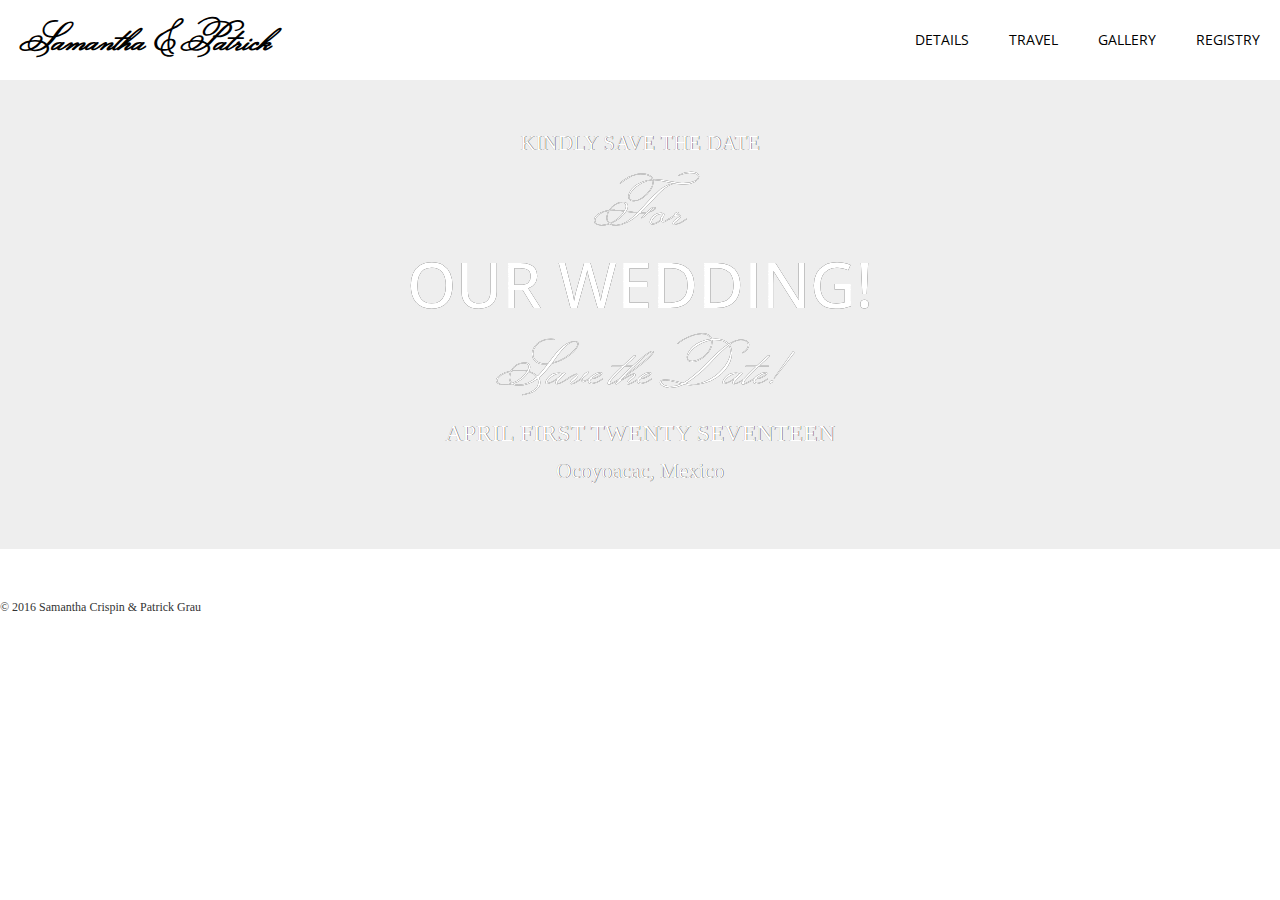
==== index.html @ 24bd76b0 "updated details and travel" ====
<html>
<head>
	<!-- Salt and pepper shaker CC by Hayley Parke -->
	<title>S&P</title>
	<meta charset="utf-8">
	<link rel="stylesheet" href="https://maxcdn.bootstrapcdn.com/bootstrap/3.3.6/css/bootstrap.min.css">
	<link href="https://fonts.googleapis.com/css?family=IM+Fell+English|Open+Sans+Condensed:300|Monsieur+La+Doulaise" rel="stylesheet">
	<link rel="stylesheet" type="text/css" href="new.css">
	<link rel="shortcut icon" href="/favicon.ico?" type="image/x-icon">
	
</head>

<body>
	<header class="containter">
		<div class="row">
			<h1 class="col-sm-4"><a href="index.html">Samantha & Patrick</a></h1>
			<nav class="col-sm-8 text-rigth">
				<a href="details.html">DETAILS</a>
				<a href="travel.html">TRAVEL</a>
				<a href="gallery.html">GALLERY</a>
				<a href="registry.html">REGISTRY</a>
			</nav>
		</div>
	</header>
	
	<section class="jumbotron">
		<div class="container">
			<div class="row text-center">
				<p> KINDLY SAVE THE DATE </p>
				<h2> For </h2>
				<h1>OUR WEDDING!</h1>
				<h2>Save the Date!</h2>
				<h3>APRIL FIRST TWENTY SEVENTEEN</h3>
				<p>Ocoyoacac, Mexico</p>
			</div>
		</div>
	</section>
	<footer class="containter">
		<div class="row">
			<p class="col-sm-4" >&copy; 2016 Samantha Crispin & Patrick Grau</p>
		</div>
	</footer>
</body>
---- new.css ----
body {
  font-family: 'IM Fell English', serif;
}

header {
  padding: 20px 0;
}

header .row,
footer .row {
  display: flex;
  align-items: center;
}

header h1 {
  font-weight: 700;
  margin: 0;
  font-family: 'Monsieur La Doulaise', cursive;
}

header nav {
  display: flex;
  justify-content: flex-end;
  font-family: 'Open Sans Condensed', sans-serif;
  color: black;
}

header a {
  padding: 0 20px;
  margin: 0;
  text-decoration: none;
  color: black;
}

header a:hover{
	background: #d3d3d3;
	text-decoration: none;
	color: black;
}

.jumbotron {
  display: flex;
  align-items: center;
  background-image: url("Background5.jpg");
  background-size: cover;
  color: #ffffff;
  /*height: 500px;*/
  text-shadow: 0.25px 0.25px 0.25px #000000;
}

.jumbotron h1 {
  font-family: 'Open Sans Condensed', sans-serif;
  margin: 0;
  color: #fff;
}

.jumbotron h2 {
  font-family: 'Monsieur La Doulaise', cursive;
  /*margin: 0 0 20px;*/
  color: #fff;
  font-size: 4em;
}

h1 {
	font-family: 'Open Sans Condensed', sans-serif;
}

section .row img {
  margin: 0 0 30px;
  width: 100%;
}

.col-md-6 {
  margin: 0 0 30px;
}

.btn.btn-primary {
  border-radius: 2px;
  border: 0px;
  color: #fbd1d5;
  text-shadow: none;
  background-color: #ffffff;
}

.btn.btn-primary:hover {
  color: #ffffff;
  background-color: #fbd1d5;
}

.btn-secondary {
  background-color: #E8DFE0;
  color: #ffffff;
  margin: 0 0 30px;
}

footer {
  font-size: 12px;
  padding: 20px 0;
}

footer .col-sm-8 {
  display: flex;
  justify-content: flex-end;
}

footer ul {
  list-style: none;
}

footer li img {
  width: 32px;
  height: 32px;
}
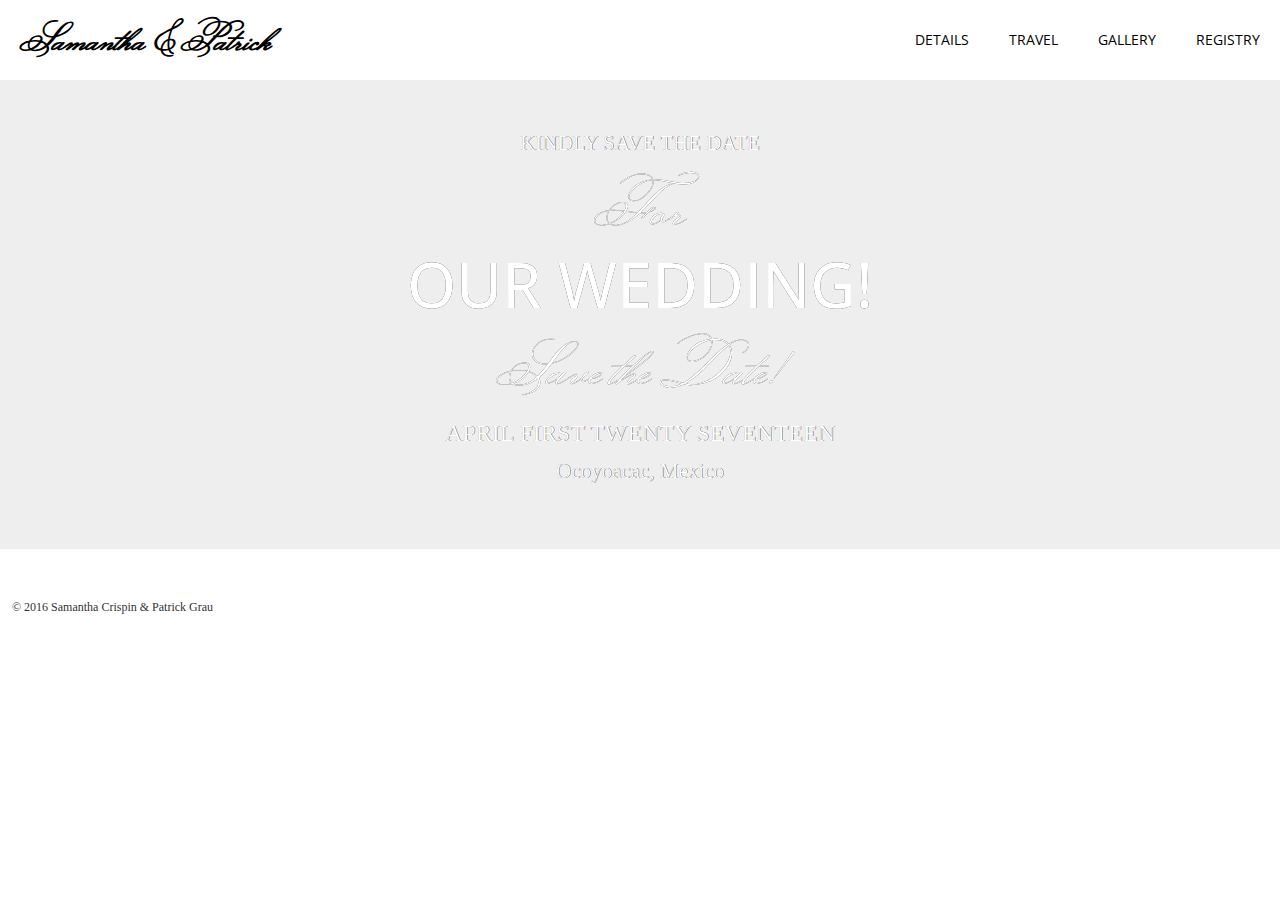
==== commit cc727511: "updated registry and closed html on all files" ====
--- a/index.html
+++ b/index.html
@@ -37,7 +37,8 @@
 	</section>
 	<footer class="containter">
 		<div class="row">
-			<p class="col-sm-4" >&copy; 2016 Samantha Crispin & Patrick Grau</p>
+			<p class="col-sm-4" >  &copy; 2016 Samantha Crispin & Patrick Grau</p>
 		</div>
 	</footer>
-</body>+</body>
+</html>--- a/new.css
+++ b/new.css
@@ -95,7 +95,7 @@
 
 footer {
   font-size: 12px;
-  padding: 20px 0;
+  padding: 20px 12px;
 }
 
 footer .col-sm-8 {
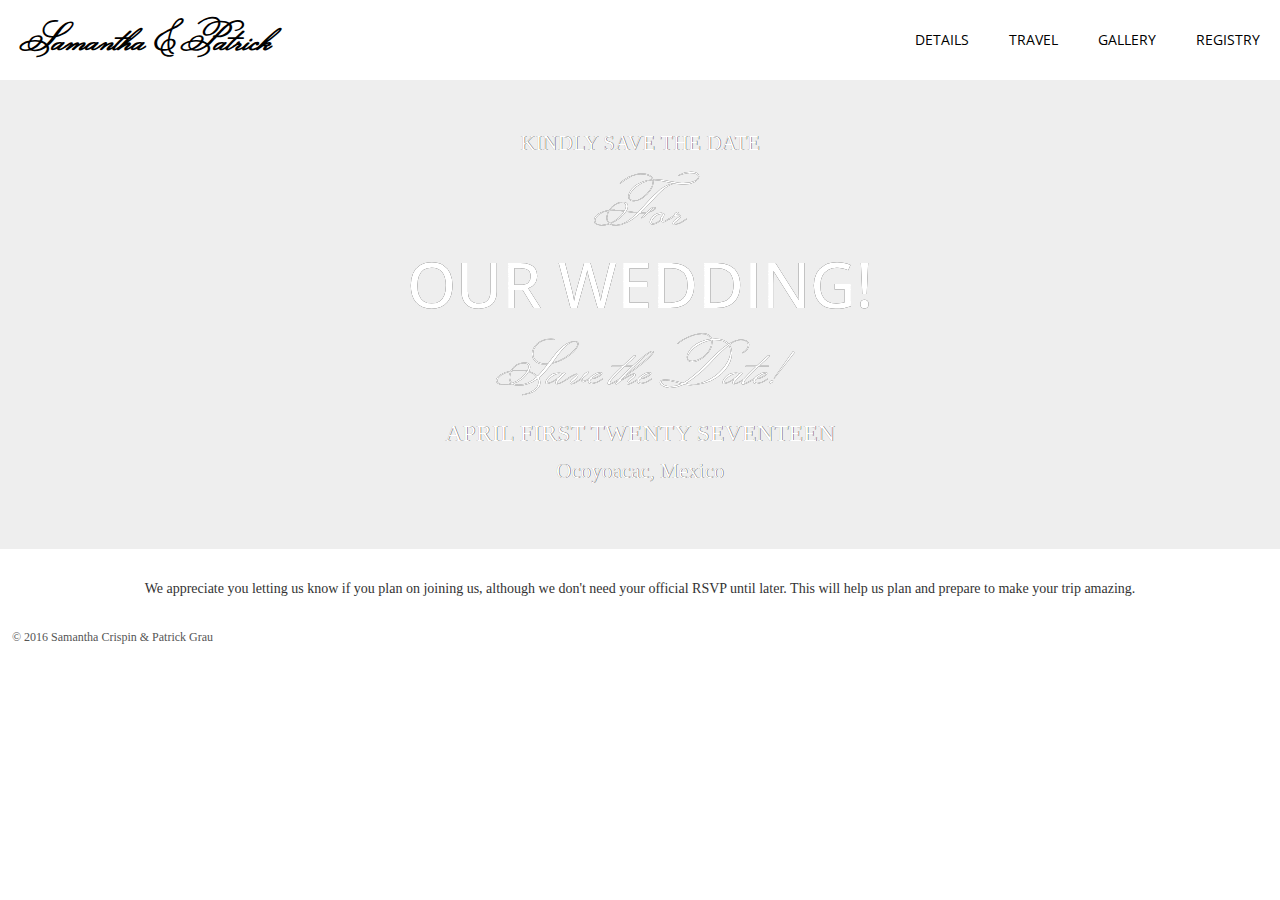
==== commit f7e6edb8: "updated main page" ====
--- a/index.html
+++ b/index.html
@@ -35,6 +35,11 @@
 			</div>
 		</div>
 	</section>
+	<section class="container">
+		<div class="row text-center">
+			<p>We appreciate you letting us know if you plan on joining us, although we don't need your official RSVP until later. This will help us plan and prepare to make your trip amazing.</p>
+		</div>
+	</section>
 	<footer class="containter">
 		<div class="row">
 			<p class="col-sm-4" >  &copy; 2016 Samantha Crispin & Patrick Grau</p>
--- a/new.css
+++ b/new.css
@@ -96,6 +96,7 @@
 footer {
   font-size: 12px;
   padding: 20px 12px;
+  color: #555555;
 }
 
 footer .col-sm-8 {
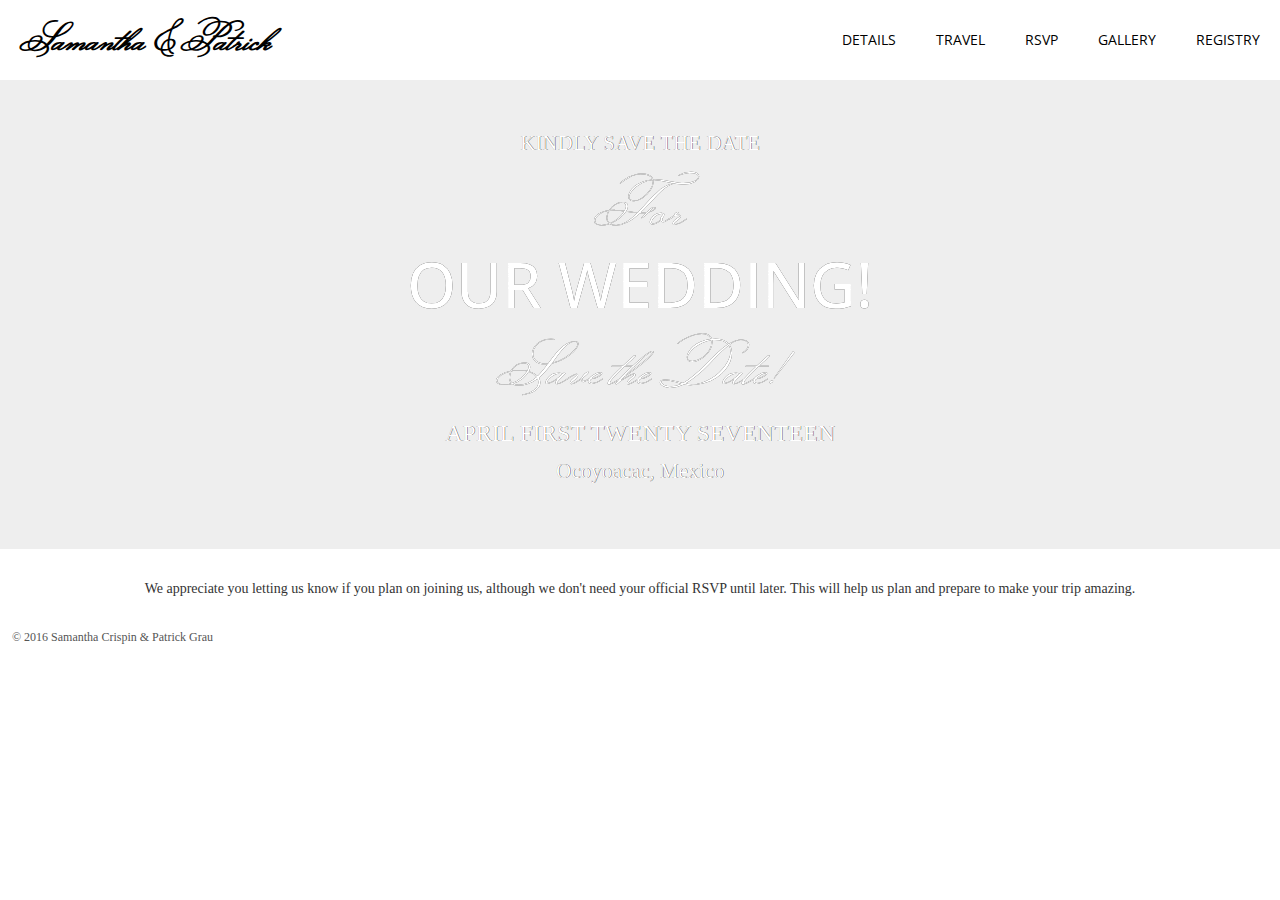
==== commit 9e4e1dfa: "Removed iframe from index" ====
--- a/index.html
+++ b/index.html
@@ -17,6 +17,7 @@
 			<nav class="col-sm-8 text-rigth">
 				<a href="details.html">DETAILS</a>
 				<a href="travel.html">TRAVEL</a>
+				<a href="rsvp.html">RSVP</a>
 				<a href="gallery.html">GALLERY</a>
 				<a href="registry.html">REGISTRY</a>
 			</nav>
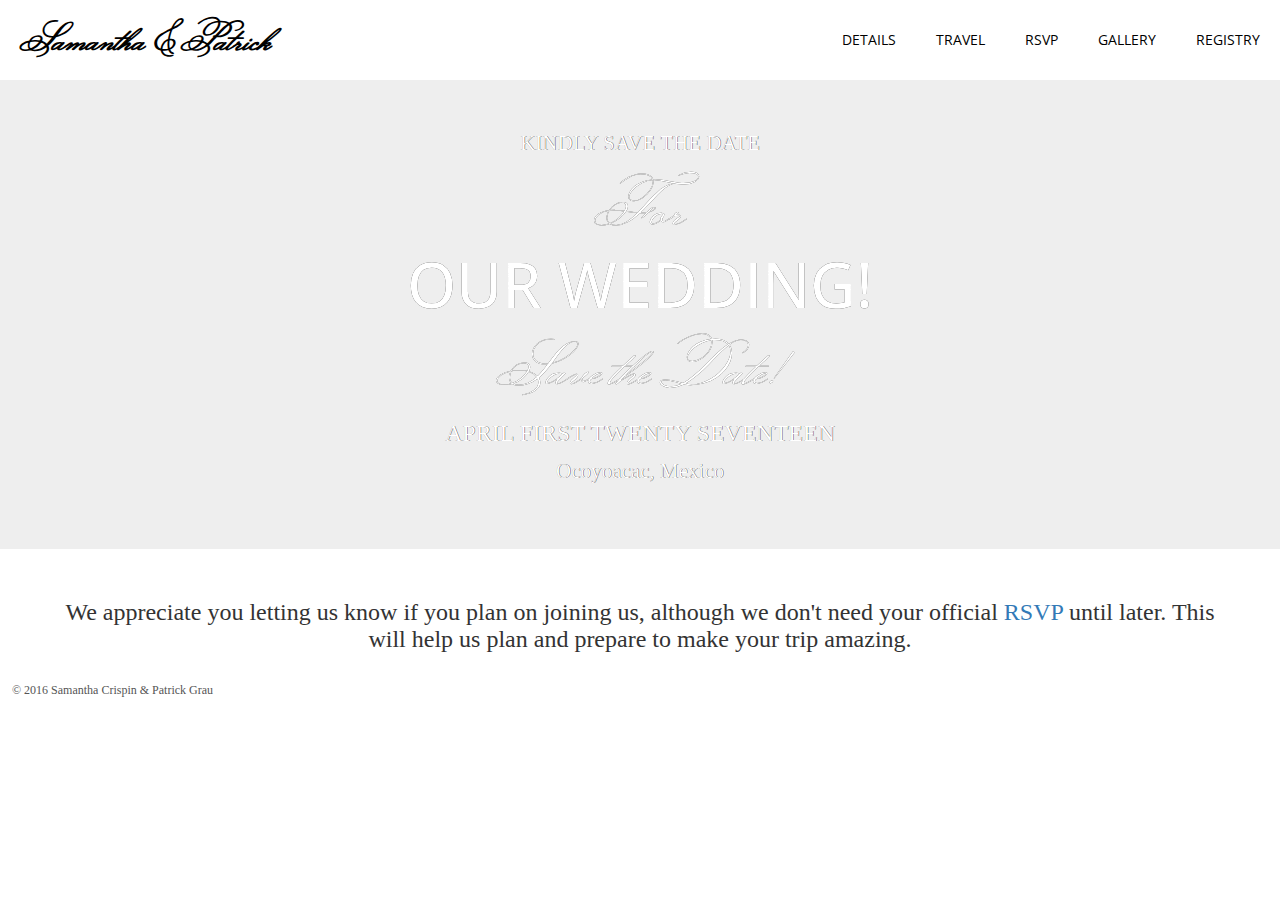
==== commit 96f5950d: "highlight the rsvp part of things in index" ====
--- a/index.html
+++ b/index.html
@@ -38,7 +38,7 @@
 	</section>
 	<section class="container">
 		<div class="row text-center">
-			<p>We appreciate you letting us know if you plan on joining us, although we don't need your official RSVP until later. This will help us plan and prepare to make your trip amazing.</p>
+			<h3>We appreciate you letting us know if you plan on joining us, although we don't need your official <a href="rsvp.html">RSVP</a> until later. This will help us plan and prepare to make your trip amazing.</h3>
 		</div>
 	</section>
 	<footer class="containter">
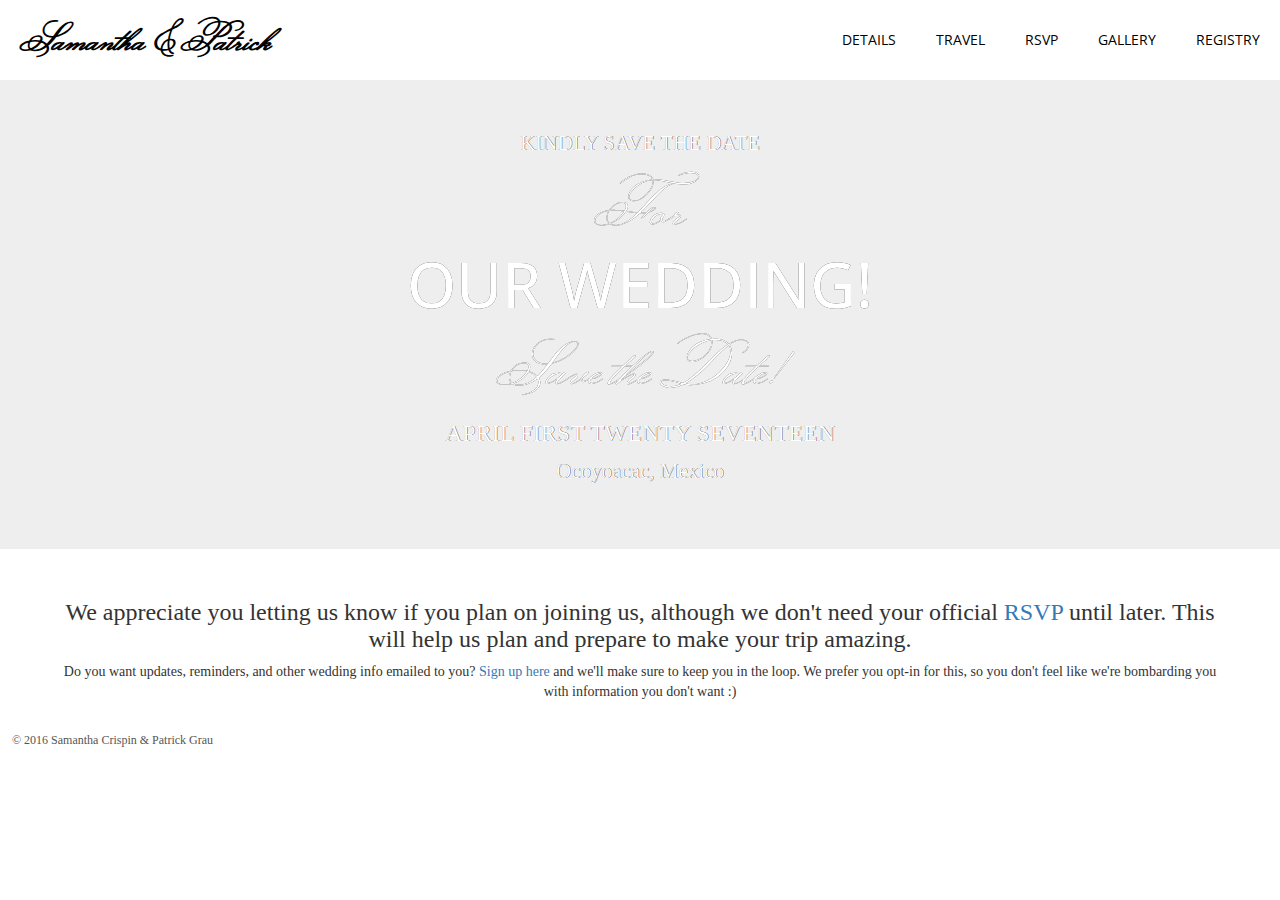
==== commit 34829b6c: "added mailing list" ====
--- a/index.html
+++ b/index.html
@@ -39,6 +39,7 @@
 	<section class="container">
 		<div class="row text-center">
 			<h3>We appreciate you letting us know if you plan on joining us, although we don't need your official <a href="rsvp.html">RSVP</a> until later. This will help us plan and prepare to make your trip amazing.</h3>
+			<p>Do you want updates, reminders, and other wedding info emailed to you? <a href="https://docs.google.com/forms/d/e/1FAIpQLScSaEFuUCpRLBjSWGFu-GMiikNnhS4DjH-eUcmlQ9Qeo1hT8Q/viewform">Sign up here</a> and we'll make sure to keep you in the loop. We prefer you opt-in for this, so you don't feel like we're bombarding you with information you don't want :)</p>
 		</div>
 	</section>
 	<footer class="containter">
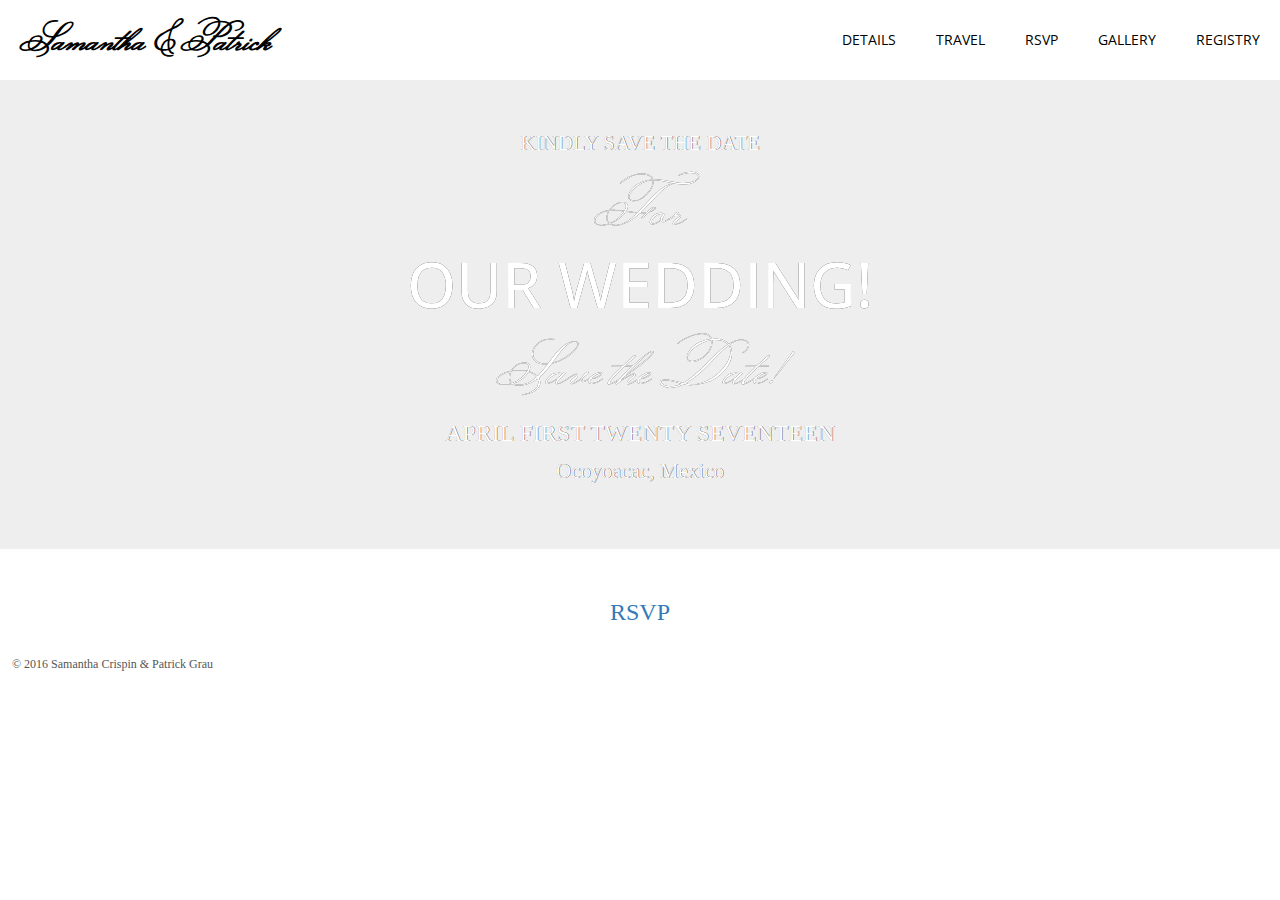
==== commit 2a64d2d0: "Updated RSVP" ====
--- a/index.html
+++ b/index.html
@@ -38,8 +38,7 @@
 	</section>
 	<section class="container">
 		<div class="row text-center">
-			<h3>We appreciate you letting us know if you plan on joining us, although we don't need your official <a href="rsvp.html">RSVP</a> until later. This will help us plan and prepare to make your trip amazing.</h3>
-			<p>Do you want updates, reminders, and other wedding info emailed to you? <a href="https://docs.google.com/forms/d/e/1FAIpQLScSaEFuUCpRLBjSWGFu-GMiikNnhS4DjH-eUcmlQ9Qeo1hT8Q/viewform">Sign up here</a> and we'll make sure to keep you in the loop. We prefer you opt-in for this, so you don't feel like we're bombarding you with information you don't want :)</p>
+			<h3><a href="rsvp.html">RSVP</a></h3>
 		</div>
 	</section>
 	<footer class="containter">
